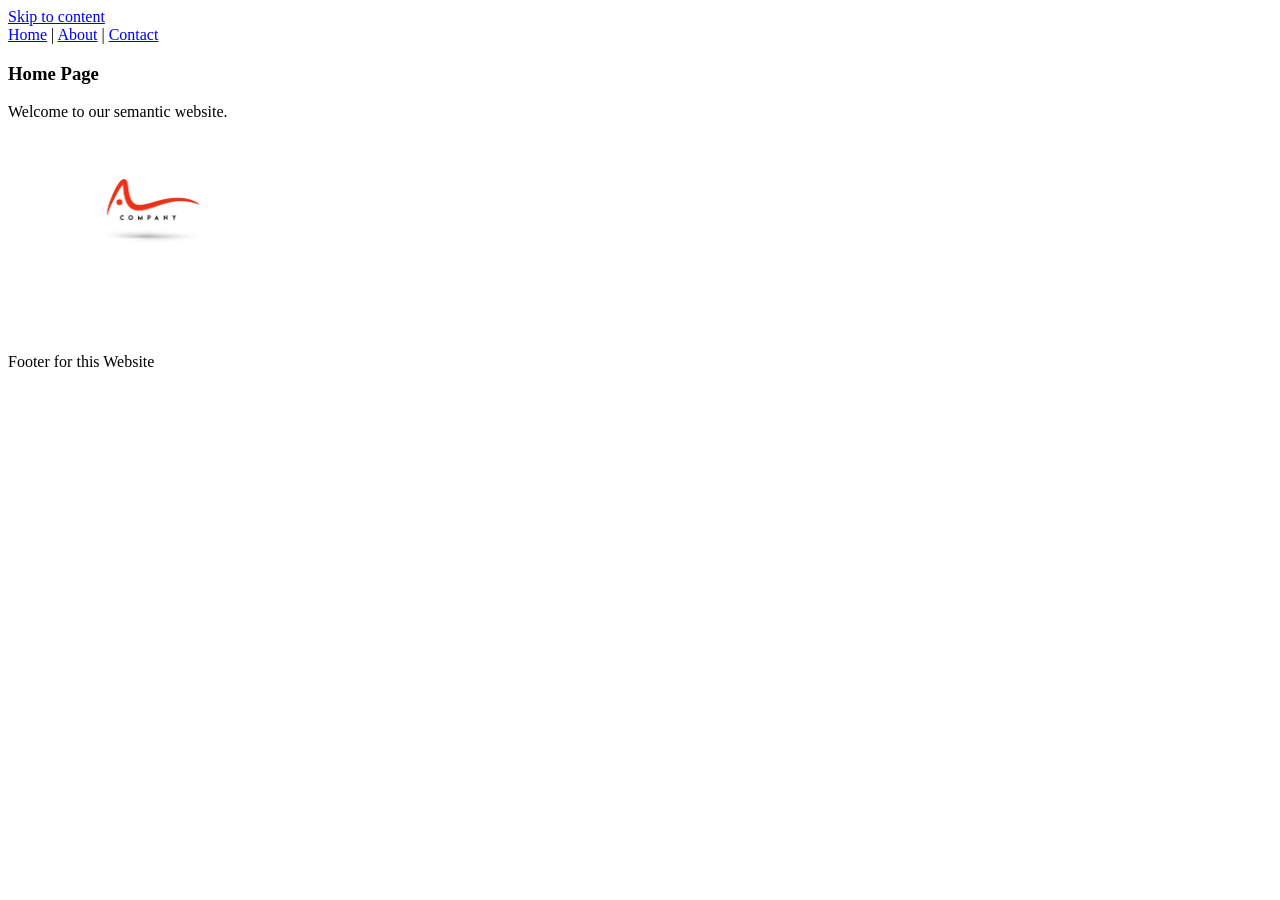
==== Assignment_1/task5/index.html @ 0af57e41 "add task5 and logo" ====
<!DOCTYPE html>
<html lang="en">
<head>
    <meta charset="UTF-8">
    <meta name="description" content="Home page">
    <link rel="canonical" href="index.html">
    <meta property="og:title" content="Home">
    <meta property="og:description" content="Welcome page">
    <meta property="og:image" content="image.jpg">
    <title>Home</title>
</head>
<body>
    <a href="#main">Skip to content</a>

<header>
    <nav>
        <a href="index.html">Home</a> |
        <a href="about.html">About</a> |
        <a href="contact.html">Contact</a>
    </nav>
</header>

<main id="main">
<section>
        <article>
            <h1>Home Page</h1>
            <p>Welcome to our semantic website.</p>
            
            <figure>
                <img src="../logo.jpg" alt="Description" width="200">
            </figure>
        </article>
    </section>

</main>
<br><br><br>
<footer>
    <p>Footer for this Website</p>
</footer>
</body>
</html>
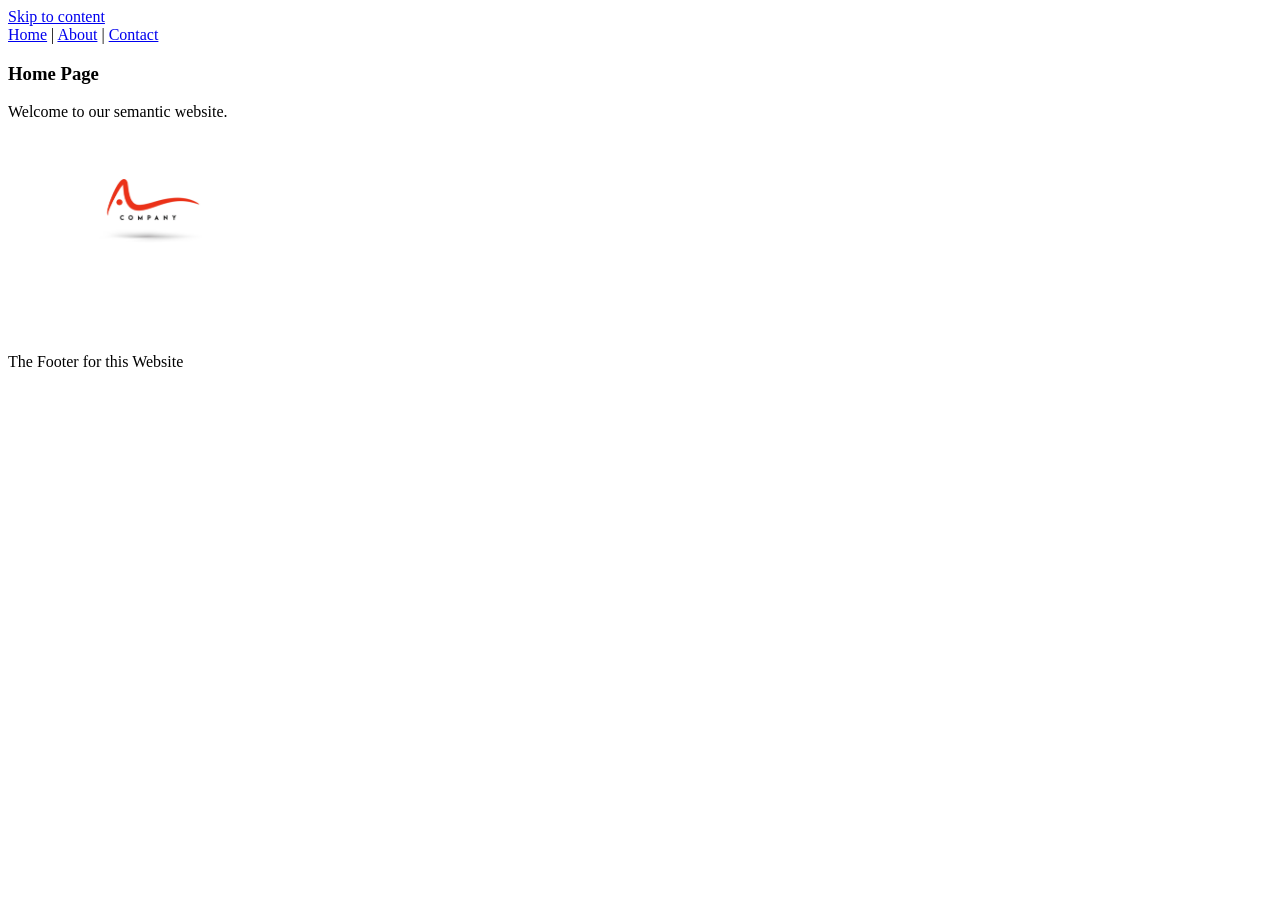
==== commit 1f072c36: "task5" ====
--- a/Assignment_1/task5/index.html
+++ b/Assignment_1/task5/index.html
@@ -35,7 +35,7 @@
 </main>
 <br><br><br>
 <footer>
-    <p>Footer for this Website</p>
+    <p>The Footer for this Website</p>
 </footer>
 </body>
 </html>
